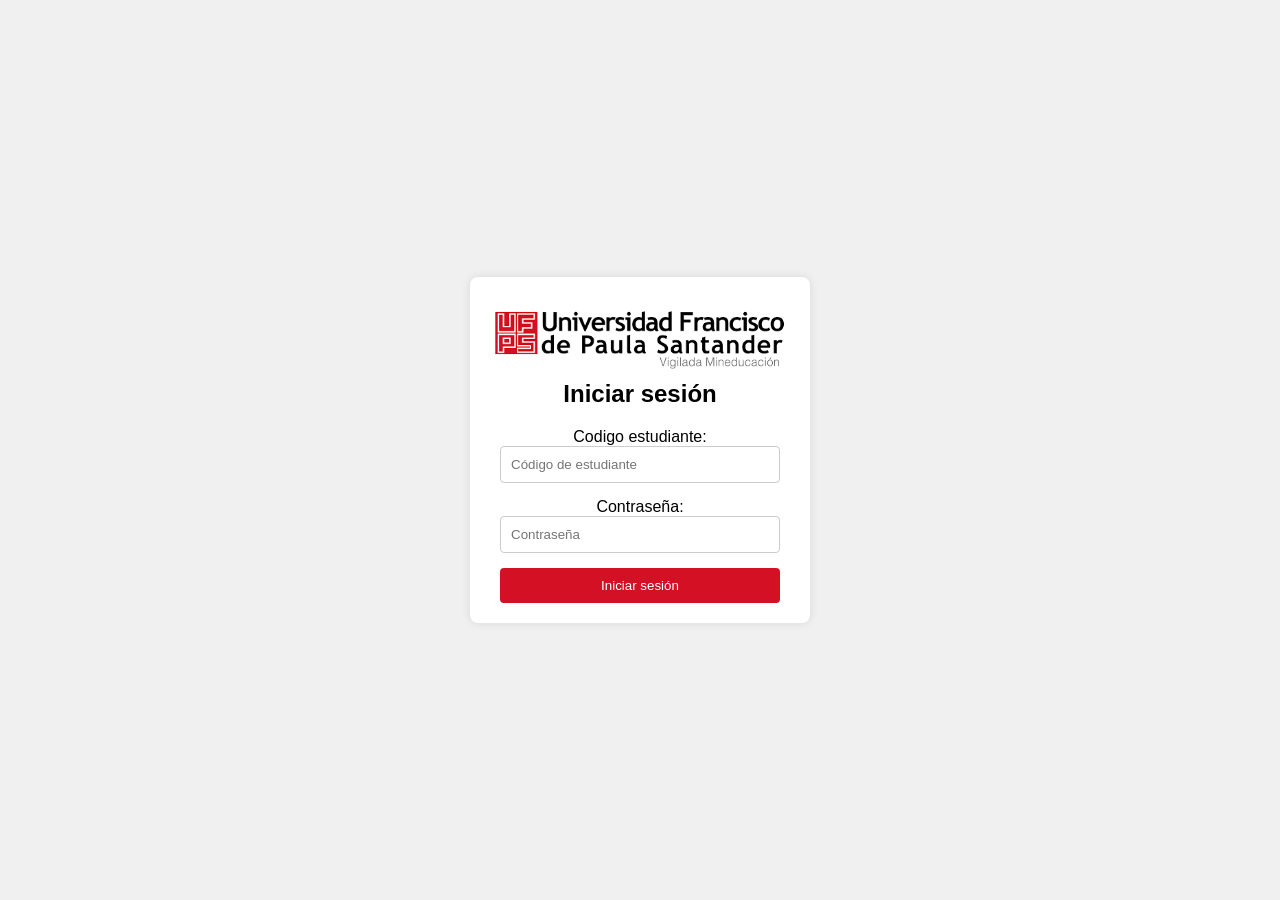
==== index.html @ a3600091 "2 commit" ====
<!DOCTYPE html>
<html lang="es">
<head>
    <meta charset="UTF-8">
    <meta name="viewport" content="width=device-width, initial-scale=1.0">
    <title>Iniciar sesión</title>
    <link rel="stylesheet" href="style.css">
</head>
<body>
    <div id="loginForm">
            <img src="Img/descarga.png" alt="Imagen de inicio de sesión" style="width: 300px;">
        <h2>Iniciar sesión</h2>
        <label for="codigoEstudiante">Codigo estudiante:</label>
        <input type="text" id="codigoEstudiante" name="codigoEstudiante" placeholder="Código de estudiante" required>
        <label for="contraseña">Contraseña:</label>
        <input type="password" id="contraseña" name="contraseña" placeholder="Contraseña" required>
        <button id="loginButton">Iniciar sesión</button>
    </div>

    <script src="script.js"></script>
</body>
</html>
---- style.css ----
body {
  font-family: Arial, sans-serif;
  margin: 0;
  padding: 0;
  display: flex;
  justify-content: center;
  align-items: center;
  height: 100vh;
  background-color: #f0f0f0;
}

#loginForm {
  background-color: #ffffff;
  padding: 20px;
  border-radius: 8px;
  box-shadow: 0 0 10px rgba(0, 0, 0, 0.1);
  max-width: 300px;
  width: 100%;
  text-align: center;
}

input {
  width: calc(100% - 20px);
  margin-bottom: 15px;
  padding: 10px;
  box-sizing: border-box;
  border: 1px solid #ccc;
  border-radius: 4px;
  transition: border-color 0.3s ease;
}

input:focus {
  border-color: #007bff;
  outline: none;
}

button {
  width: calc(100% - 20px);
  padding: 10px;
  background-color: #D31024;
  border: none;
  color: #fff;
  border-radius: 4px;
  cursor: pointer;
  transition: background-color 0.3s ease;
}

button:hover {
  background-color: #0056b3;
}

h2 {
  margin-top: 0;
}
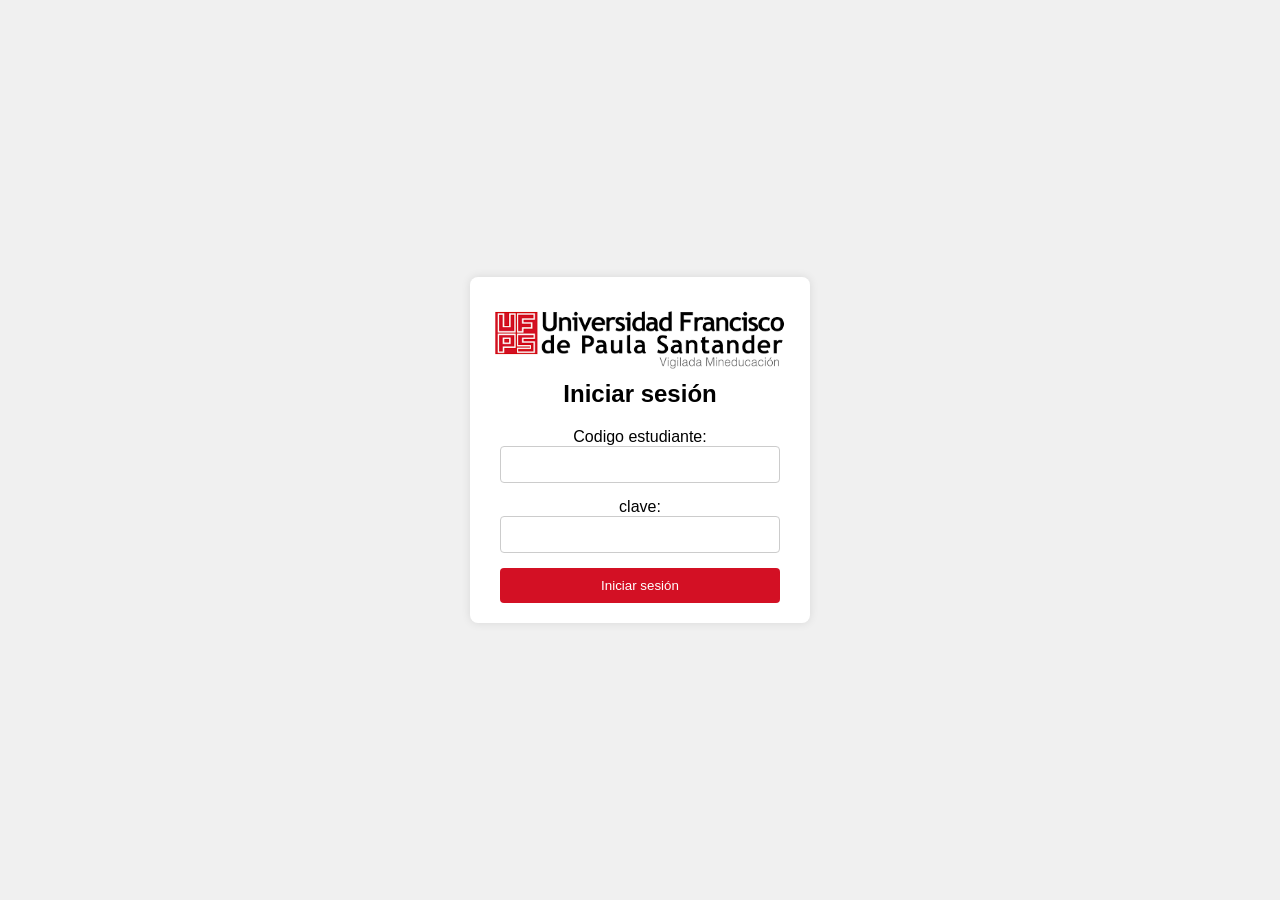
==== commit 0c64c599: "commit 3" ====
--- a/index.html
+++ b/index.html
@@ -11,9 +11,9 @@
             <img src="Img/descarga.png" alt="Imagen de inicio de sesión" style="width: 300px;">
         <h2>Iniciar sesión</h2>
         <label for="codigoEstudiante">Codigo estudiante:</label>
-        <input type="text" id="codigoEstudiante" name="codigoEstudiante" placeholder="Código de estudiante" required>
-        <label for="contraseña">Contraseña:</label>
-        <input type="password" id="contraseña" name="contraseña" placeholder="Contraseña" required>
+        <input type="text" id="codigo" name="codigo" required>
+        <label for="clave">clave:</label>
+        <input type="password" id="clave" name="clave" required>
         <button id="loginButton">Iniciar sesión</button>
     </div>
 
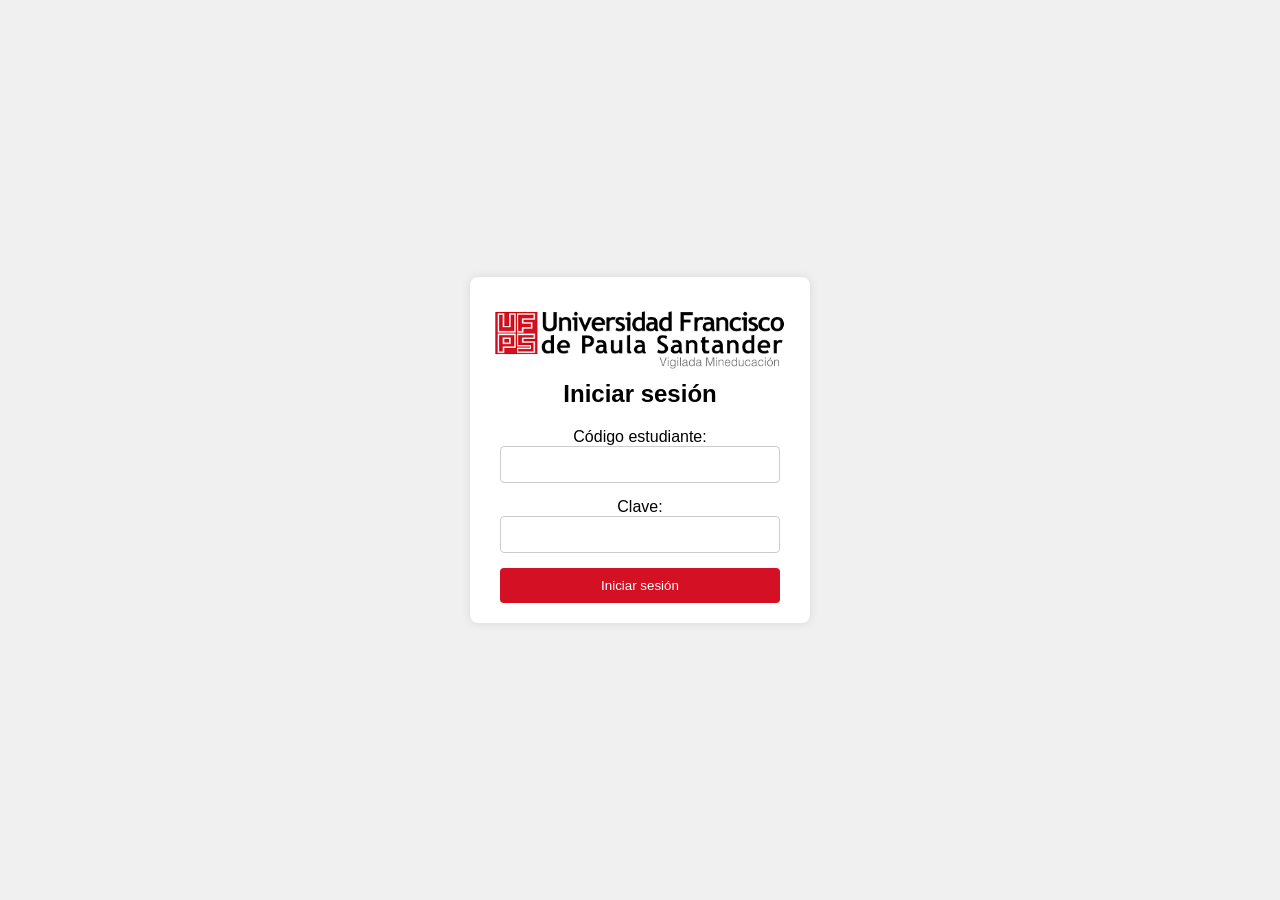
==== commit 3529721e: "commit 4" ====
--- a/index.html
+++ b/index.html
@@ -7,16 +7,21 @@
     <link rel="stylesheet" href="style.css">
 </head>
 <body>
-    <div id="loginForm">
-            <img src="Img/descarga.png" alt="Imagen de inicio de sesión" style="width: 300px;">
+    <form id="loginForm">
+        <img src="Img/descarga.png" alt="Imagen de inicio de sesión" style="width: 300px;">
         <h2>Iniciar sesión</h2>
-        <label for="codigoEstudiante">Codigo estudiante:</label>
+
+        <label for="codigo">Código estudiante:</label>
         <input type="text" id="codigo" name="codigo" required>
-        <label for="clave">clave:</label>
+
+        <label for="clave">Clave:</label>
         <input type="password" id="clave" name="clave" required>
-        <button id="loginButton">Iniciar sesión</button>
-    </div>
+
+        <button type="submit">Iniciar sesión</button>
+    </form>
+
+    <div id="mensaje" style="margin-top: 10px;"></div>
 
     <script src="script.js"></script>
 </body>
-</html>+</html>
